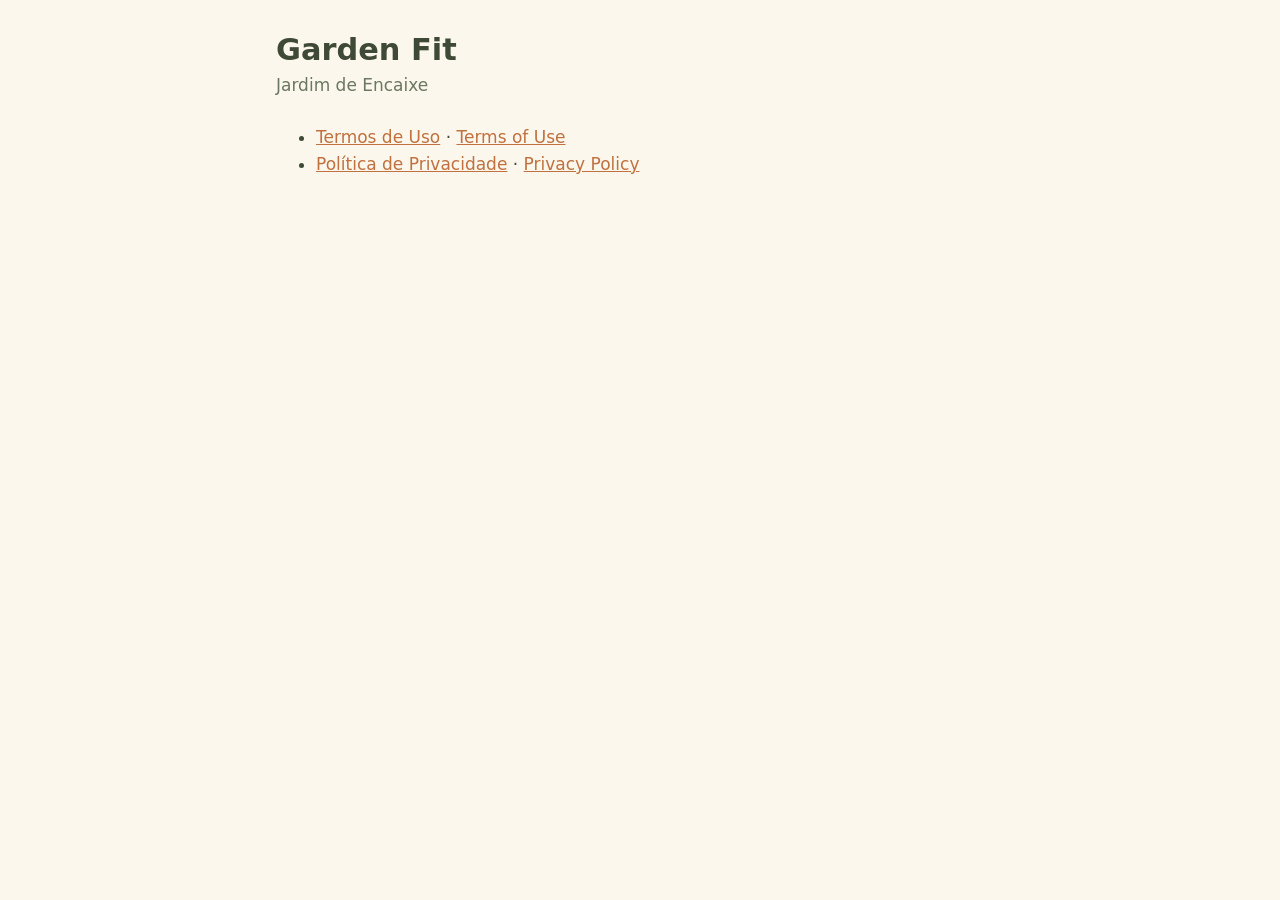
==== index.html @ fdfbd2bb "Publica termos de uso e política de privacidade do Garden Fit Co-Authored-By: Claude Opus 5.5 <norep" ====
<!doctype html>
<html lang="pt-BR">
<head>
<meta charset="utf-8">
<meta name="viewport" content="width=device-width, initial-scale=1">
<title>Garden Fit</title>
<link rel="stylesheet" href="estilo.css">
</head>
<body>
<main>
<h1>Garden Fit</h1>
<p class="data">Jardim de Encaixe</p>
<ul>
<li><a href="termos.html">Termos de Uso</a> · <a href="terms.html">Terms of Use</a></li>
<li><a href="privacidade.html">Política de Privacidade</a> · <a href="privacy.html">Privacy Policy</a></li>
</ul>
</main>
</body>
</html>
---- estilo.css ----
:root { --ink: #3f4a36; --soft: #6b7760; --paper: #fbf7ec; --line: #e3dcc8; --accent: #c0713f; }
* { box-sizing: border-box; }
body { margin: 0; background: var(--paper); color: var(--ink); font: 17px/1.6 system-ui, -apple-system, "Segoe UI", Roboto, sans-serif; }
main { max-width: 760px; margin: 0 auto; padding: 32px 16px 64px; }
h1 { font-size: 1.9rem; line-height: 1.2; margin: 0 0 4px; }
h2 { font-size: 1.2rem; margin: 2rem 0 0.4rem; }
p, li { color: var(--ink); }
.data { color: var(--soft); margin: 0 0 1.5rem; }
.idioma { float: right; font-size: 0.95rem; }
a { color: var(--accent); }
table { border-collapse: collapse; width: 100%; margin: 0.8rem 0; font-size: 0.95rem; }
th, td { border: 1px solid var(--line); padding: 8px; text-align: left; vertical-align: top; }
th { background: #f1ebda; }
footer { margin-top: 3rem; color: var(--soft); font-size: 0.9rem; border-top: 1px solid var(--line); padding-top: 1rem; }
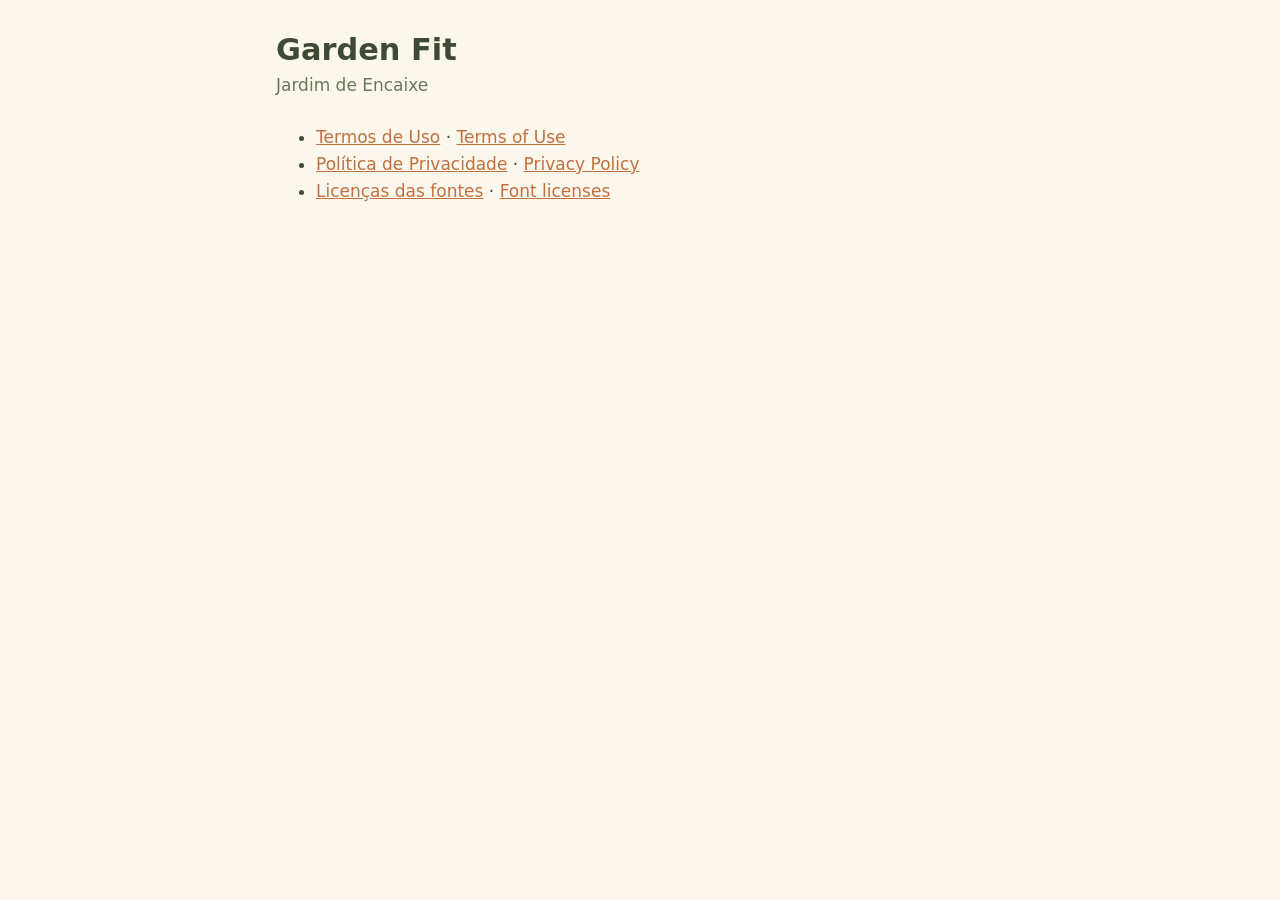
==== commit 4731f544: "Adiciona a página de licenças das fontes Co-Authored-By: Claude Opus 5.5 <noreply@anthropic.com> Cla" ====
--- a/index.html
+++ b/index.html
@@ -13,6 +13,7 @@
 <ul>
 <li><a href="termos.html">Termos de Uso</a> · <a href="terms.html">Terms of Use</a></li>
 <li><a href="privacidade.html">Política de Privacidade</a> · <a href="privacy.html">Privacy Policy</a></li>
+<li><a href="licencas.html">Licenças das fontes</a> · <a href="licencas.html">Font licenses</a></li>
 </ul>
 </main>
 </body>
